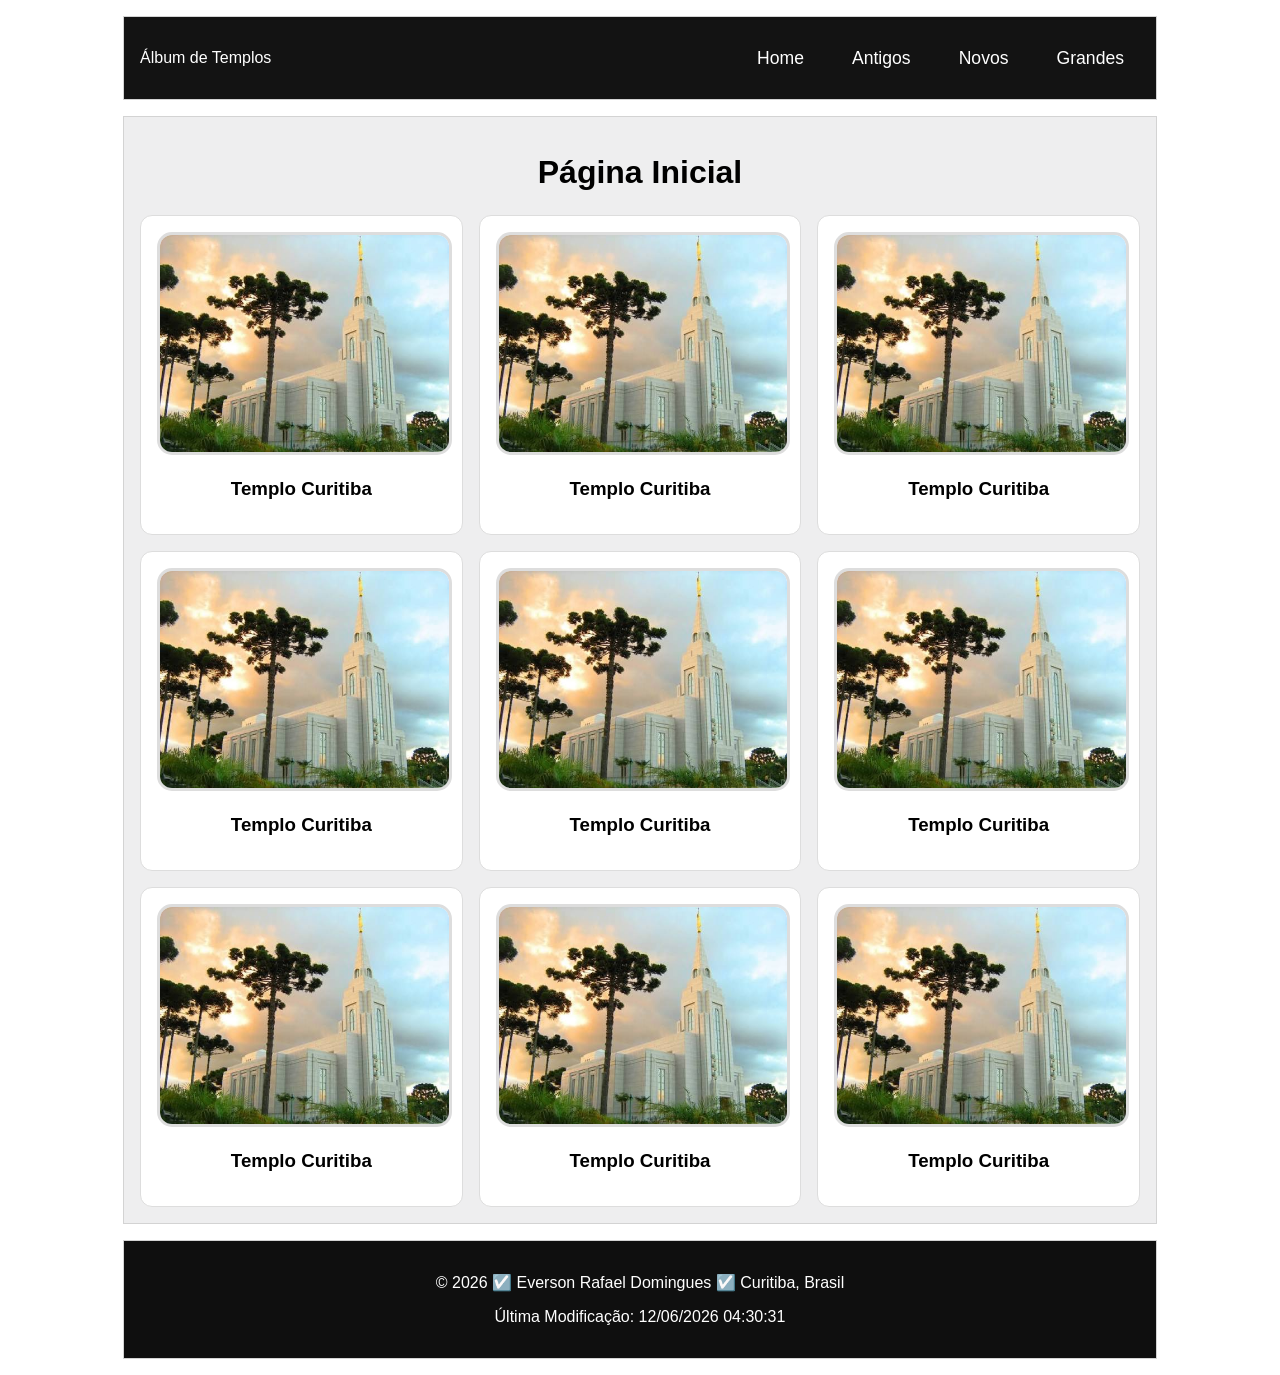
==== templos.html @ 7e9fda85 "Criado a pagina de templos (HTML, 2 CSS e JS)" ====
<!DOCTYPE html>
<html lang="pt-BR">
<head>
    <meta charset="UTF-8">
    <meta name="viewport" content="width=device-width, initial-scale=1.0">
    <title>Álbum de Templos</title>
    <meta name="description" content="Nova página HTML para a S02 Album de Templos, aplicando todas as configurações de HTML, os dois CSS para exibir pequeno e grande e o arquivo JS.">
    <meta name="author" content="Everson Domingues">
    <link rel="preconnect" href="https://fonts.googleapis.com">
    <link rel="preconnect" href="https://fonts.gstatic.com" crossorigin>
    <link href="https://fonts.googleapis.com/css2?family=Roboto:ital,wght@0,100..900;1,100..900&display=swap" rel="stylesheet">
    <link rel="stylesheet" href="./estilos/templos.css">
    <link rel="stylesheet" href="./estilos/templos-grandes.css">
    <script src="scripts/templos.js" defer></script>
</head>
<body>
    <header>
        <div class="header-top">
            <p>Álbum de Templos</p>
            <button id="btn-menu" aria-label="Abrir Menu">☰</button>
        </div>
        <nav id="menu">
            <a href="#">Home</a>
            <a href="#">Antigos</a>
            <a href="#">Novos</a>
            <a href="#">Grandes</a>
        </nav>
    </header>
    <main>
        <h1>Página Inicial</h1>
        <section><img src="./imagens/templo.jpg" alt="Templo Curitiba"><h3>Templo Curitiba</h3></section>
        <section><img src="./imagens/templo.jpg" alt="Templo Curitiba"><h3>Templo Curitiba</h3></section>
        <section><img src="./imagens/templo.jpg" alt="Templo Curitiba"><h3>Templo Curitiba</h3></section>
        <section><img src="./imagens/templo.jpg" alt="Templo Curitiba"><h3>Templo Curitiba</h3></section>
        <section><img src="./imagens/templo.jpg" alt="Templo Curitiba"><h3>Templo Curitiba</h3></section>
        <section><img src="./imagens/templo.jpg" alt="Templo Curitiba"><h3>Templo Curitiba</h3></section>
        <section><img src="./imagens/templo.jpg" alt="Templo Curitiba"><h3>Templo Curitiba</h3></section>
        <section><img src="./imagens/templo.jpg" alt="Templo Curitiba"><h3>Templo Curitiba</h3></section>
        <section><img src="./imagens/templo.jpg" alt="Templo Curitiba"><h3>Templo Curitiba</h3></section>
    </main>

    <footer>
         <p>&copy; <span id="anoatual"></span> ☑️ Everson Rafael Domingues ☑️ Curitiba, Brasil </p>
         <p id="ultimaModificacao"></p>
    </footer>
</body>
</html>
---- estilos/templos.css ----
body {
  font-family: 'R', sans-serif;
  margin: 0;
  padding: 0;
}

header, main, footer {
  max-width: 640px;
  margin: 1rem auto;
  border: 1px solid lightgray;
  padding: 1rem;
  background-color: rgb(238, 238, 239);
}

header {
  background-color: black;
  color: #fff;
  text-align: center;
}

.header-top {
  display: flex;
  justify-content: space-between;
  align-items: center;
}


#btn-menu {
  background: none;
  border: none;
  font-size: 2rem;
  cursor: pointer;
  padding: 0.2rem 0.5rem;
  color: #fff;
}


nav {
  display: none;
  flex-direction: column;
  gap: 0.2rem;
  margin-top: 1rem;
}

nav.open {
  display: flex;
}

nav a {
  text-decoration: none;
  color: #ffffff;
  padding: 0.75rem 1rem;
  background-color: transparent;
  text-align: center;
  font-size: 1.1rem;
  border-radius: 6px;
}

nav a:hover {
  background-color: rgba(255, 255, 255, 0.15);
  color: #ffffff;
}

main {
  display: grid;
  grid-template-columns: 1fr;
  grid-gap: 1rem;
}

main h1 {
  grid-column: 1 / -1;
  text-align: center;
  margin-bottom: 0.5rem;
}

section {
  padding: 1rem;
  background-color: #fff;
  border-radius: 12px;
  border: 1px solid #ddd;
  text-align: center;
  
}

section img {
  width: 100%;
  height: auto;
  border: #ddd solid;
  border-radius: 15px;
  
}

footer {
  padding: 1rem;
  background-color: #0f0f0f;
  color: #ffffff;
  text-align: center;
}
---- estilos/templos-grandes.css ----
@media screen and (min-width: 800px) {
  header, main, footer {
    max-width: 1000px;
  }

  header {
    background-color: #131313;
    color: #fff;
    display: flex;
    justify-content: space-between;
    align-items: center;
    flex-wrap: wrap;
  }

   #btn-menu {
    display: none;
  }

   nav {
    display: flex !important;
    flex-direction: row;
    gap: 1rem;
    margin-top: 0;
  }

  nav a {
    background-color: transparent;
    color: #fff;
    border: none;
    font-weight: 500;
  }

  nav a:hover {
    text-decoration: underline;
  }

   main {
    grid-template-columns: repeat(3, 1fr);
  }

    main h1 {
    grid-column: 1 / -1;
    text-align: center;
    margin-bottom: 0.5rem;
  }
}
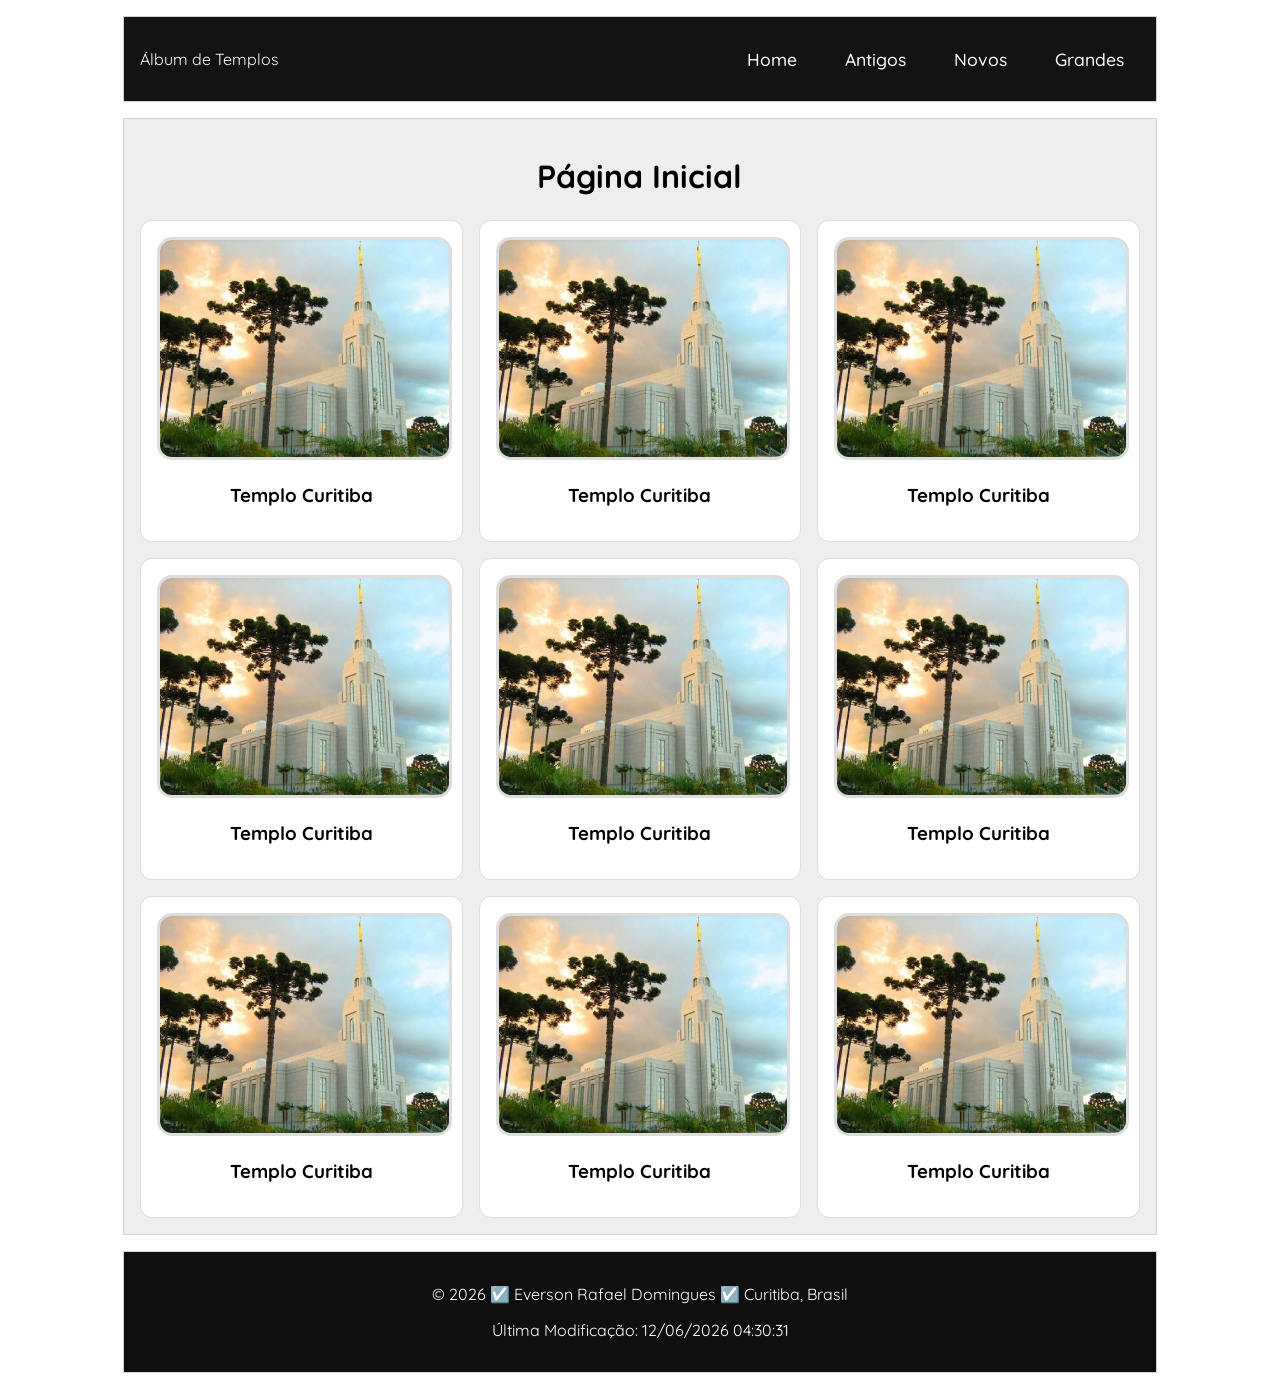
==== commit fd325dd6: "Atualizado a fonte para Quicksand" ====
--- a/templos.html
+++ b/templos.html
@@ -8,7 +8,7 @@
     <meta name="author" content="Everson Domingues">
     <link rel="preconnect" href="https://fonts.googleapis.com">
     <link rel="preconnect" href="https://fonts.gstatic.com" crossorigin>
-    <link href="https://fonts.googleapis.com/css2?family=Roboto:ital,wght@0,100..900;1,100..900&display=swap" rel="stylesheet">
+    <link href="https://fonts.googleapis.com/css2?family=Quicksand:ital,wght@0,100..900;1,100..900&display=swap" rel="stylesheet">
     <link rel="stylesheet" href="./estilos/templos.css">
     <link rel="stylesheet" href="./estilos/templos-grandes.css">
     <script src="scripts/templos.js" defer></script>
--- a/estilos/templos.css
+++ b/estilos/templos.css
@@ -1,5 +1,5 @@
 body {
-  font-family: 'R', sans-serif;
+  font-family: 'Quicksand', sans-serif;
   margin: 0;
   padding: 0;
 }
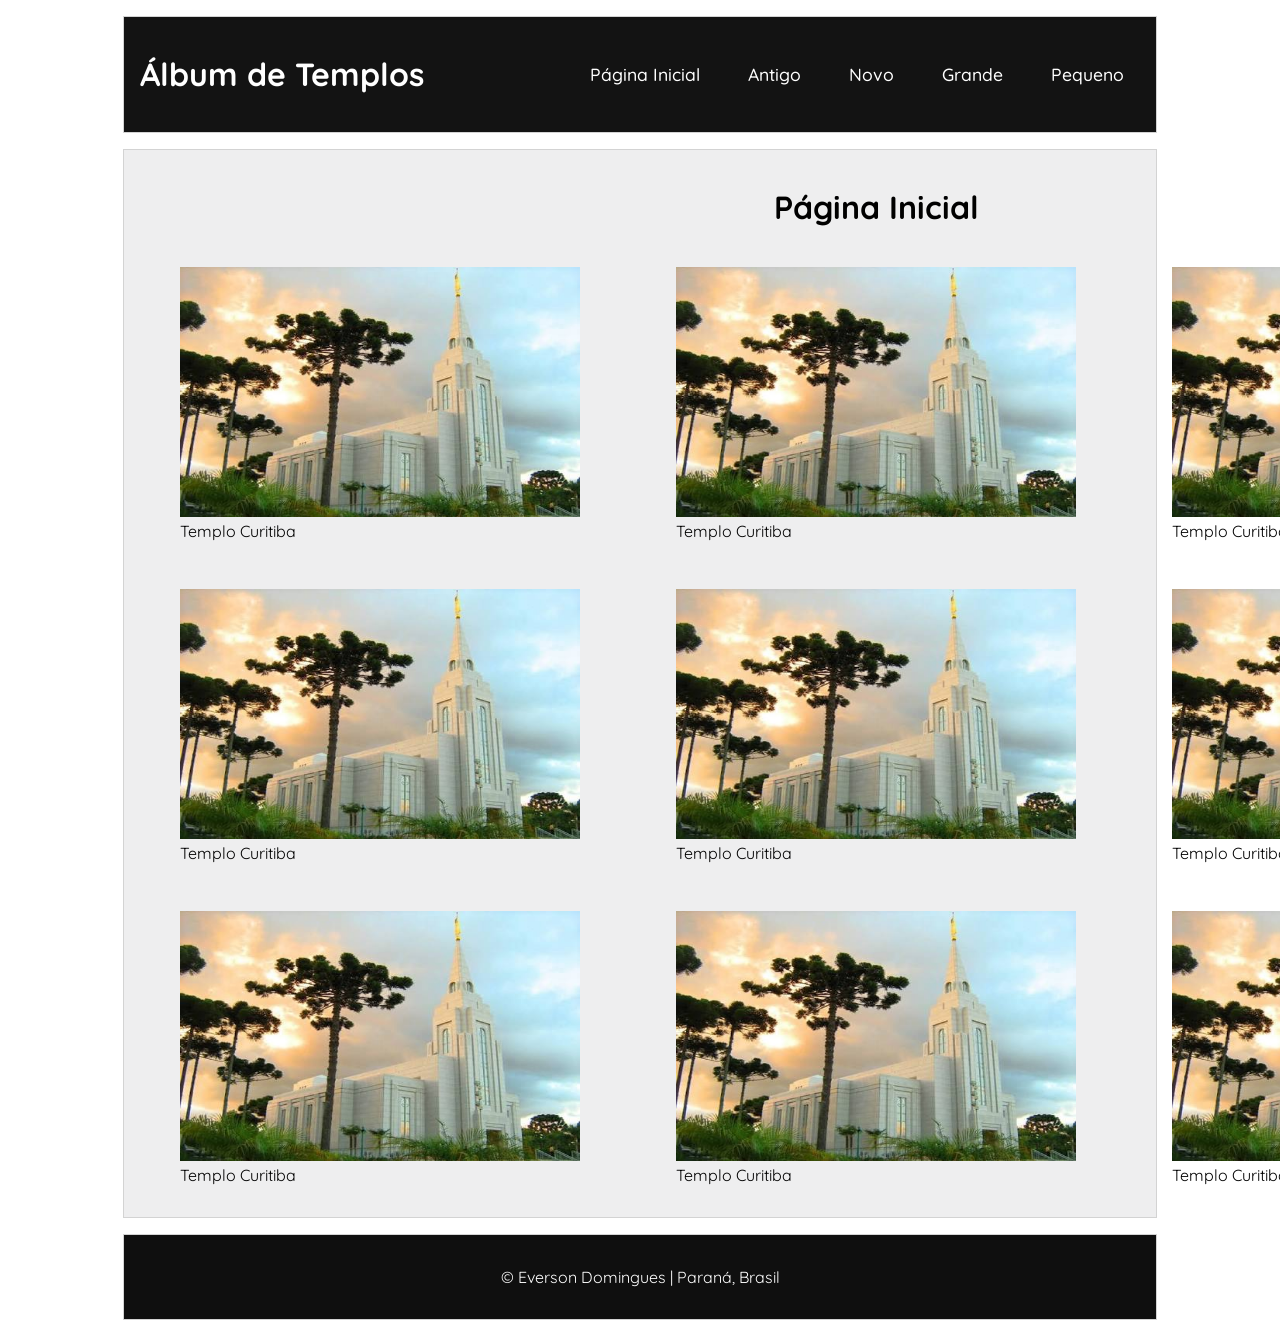
==== commit 9c20c4a3: "Atualizado Validação HTML W3C" ====
--- a/templos.html
+++ b/templos.html
@@ -4,44 +4,80 @@
     <meta charset="UTF-8">
     <meta name="viewport" content="width=device-width, initial-scale=1.0">
     <title>Álbum de Templos</title>
-    <meta name="description" content="Nova página HTML para a S02 Album de Templos, aplicando todas as configurações de HTML, os dois CSS para exibir pequeno e grande e o arquivo JS.">
+    <meta name="description" content="Página de Álbum de Templos responsiva para o curso WDD 131.">
     <meta name="author" content="Everson Domingues">
+    
+   
     <link rel="preconnect" href="https://fonts.googleapis.com">
     <link rel="preconnect" href="https://fonts.gstatic.com" crossorigin>
-    <link href="https://fonts.googleapis.com/css2?family=Quicksand:ital,wght@0,100..900;1,100..900&display=swap" rel="stylesheet">
-    <link rel="stylesheet" href="./estilos/templos.css">
-    <link rel="stylesheet" href="./estilos/templos-grandes.css">
+    <link href="https://fonts.googleapis.com/css2?family=Quicksand:wght@300..700&display=swap" rel="stylesheet">
+    
+    
+    <link rel="stylesheet" href="estilos/templos.css">
+    <link rel="stylesheet" href="estilos/templos-grandes.css">
+    
+    
     <script src="scripts/templos.js" defer></script>
 </head>
 <body>
     <header>
         <div class="header-top">
-            <p>Álbum de Templos</p>
+            <h1>Álbum de Templos</h1>
             <button id="btn-menu" aria-label="Abrir Menu">☰</button>
         </div>
         <nav id="menu">
-            <a href="#">Home</a>
-            <a href="#">Antigos</a>
-            <a href="#">Novos</a>
-            <a href="#">Grandes</a>
+            <a href="#">Página Inicial</a>
+            <a href="#">Antigo</a>
+            <a href="#">Novo</a>
+            <a href="#">Grande</a>
+            <a href="#">Pequeno</a>
         </nav>
     </header>
+
     <main>
         <h1>Página Inicial</h1>
-        <section><img src="./imagens/templo.jpg" alt="Templo Curitiba"><h3>Templo Curitiba</h3></section>
-        <section><img src="./imagens/templo.jpg" alt="Templo Curitiba"><h3>Templo Curitiba</h3></section>
-        <section><img src="./imagens/templo.jpg" alt="Templo Curitiba"><h3>Templo Curitiba</h3></section>
-        <section><img src="./imagens/templo.jpg" alt="Templo Curitiba"><h3>Templo Curitiba</h3></section>
-        <section><img src="./imagens/templo.jpg" alt="Templo Curitiba"><h3>Templo Curitiba</h3></section>
-        <section><img src="./imagens/templo.jpg" alt="Templo Curitiba"><h3>Templo Curitiba</h3></section>
-        <section><img src="./imagens/templo.jpg" alt="Templo Curitiba"><h3>Templo Curitiba</h3></section>
-        <section><img src="./imagens/templo.jpg" alt="Templo Curitiba"><h3>Templo Curitiba</h3></section>
-        <section><img src="./imagens/templo.jpg" alt="Templo Curitiba"><h3>Templo Curitiba</h3></section>
+
+        <figure>
+            <img src="imagens/templo.jpg" alt="Templo Curitiba" width="400" height="250">
+            <figcaption>Templo Curitiba</figcaption>
+        </figure>
+        <figure>
+            <img src="imagens/templo.jpg" alt="Templo Curitiba" width="400" height="250">
+            <figcaption>Templo Curitiba</figcaption>
+        </figure>
+        <figure>
+            <img src="imagens/templo.jpg" alt="Templo Curitiba" width="400" height="250">
+            <figcaption>Templo Curitiba</figcaption>
+        </figure>
+        <figure>
+            <img src="imagens/templo.jpg" alt="Templo Curitiba" width="400" height="250">
+            <figcaption>Templo Curitiba</figcaption>
+        </figure>
+        <figure>
+            <img src="imagens/templo.jpg" alt="Templo Curitiba" width="400" height="250">
+            <figcaption>Templo Curitiba</figcaption>
+        </figure>
+        <figure>
+            <img src="imagens/templo.jpg" alt="Templo Curitiba" width="400" height="250">
+            <figcaption>Templo Curitiba</figcaption>
+        </figure>
+        <figure>
+            <img src="imagens/templo.jpg" alt="Templo Curitiba" width="400" height="250">
+            <figcaption>Templo Curitiba</figcaption>
+        </figure>
+        <figure>
+            <img src="imagens/templo.jpg" alt="Templo Curitiba" width="400" height="250">
+            <figcaption>Templo Curitiba</figcaption>
+        </figure>
+        <figure>
+            <img src="imagens/templo.jpg" alt="Templo Curitiba" width="400" height="250">
+            <figcaption>Templo Curitiba</figcaption>
+        </figure>
     </main>
 
     <footer>
-         <p>&copy; <span id="anoatual"></span> ☑️ Everson Rafael Domingues ☑️ Curitiba, Brasil </p>
-         <p id="ultimaModificacao"></p>
+        <p>&copy; <span id="currentyear"></span> Everson Domingues | Paraná, Brasil</p>
+        <p id="lastModified"></p>
     </footer>
 </body>
 </html>
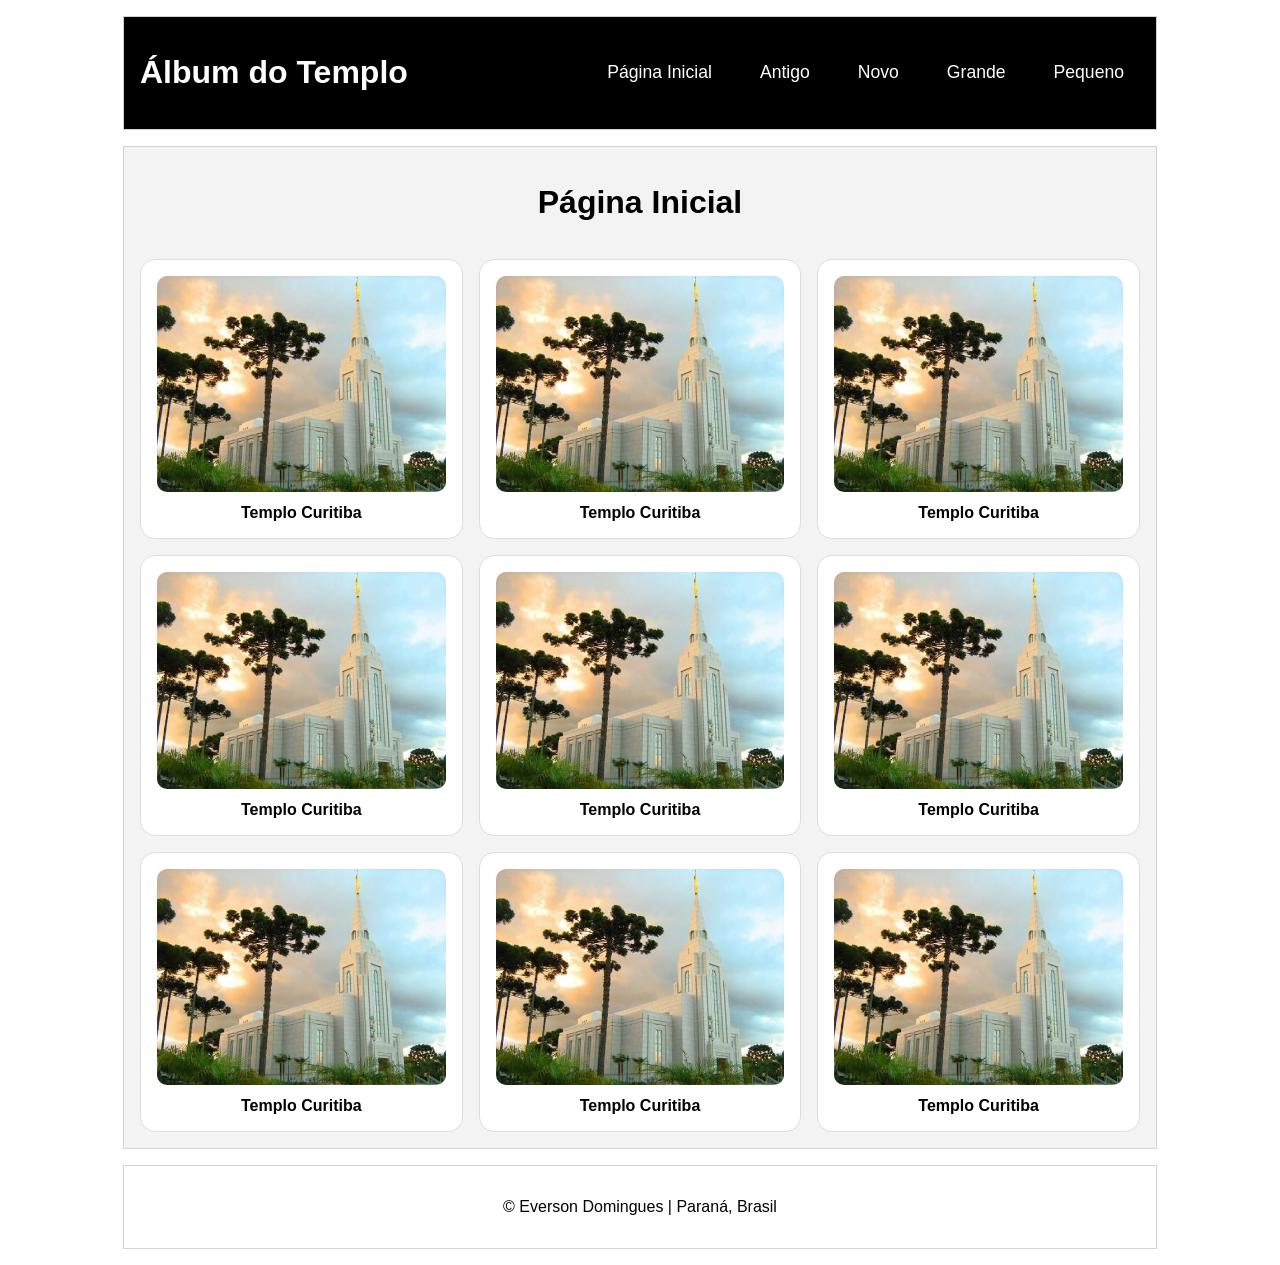
==== commit adcaa954: "Atualizado as cores e o Menu com as Nav" ====
--- a/templos.html
+++ b/templos.html
@@ -3,26 +3,20 @@
 <head>
     <meta charset="UTF-8">
     <meta name="viewport" content="width=device-width, initial-scale=1.0">
-    <title>Álbum de Templos</title>
-    <meta name="description" content="Página de Álbum de Templos responsiva para o curso WDD 131.">
+    <title>Álbum do Templo</title>
+    <meta name="description" content="Nova página HTML para a S02 Album de Templos.">
     <meta name="author" content="Everson Domingues">
-    
-   
     <link rel="preconnect" href="https://fonts.googleapis.com">
     <link rel="preconnect" href="https://fonts.gstatic.com" crossorigin>
-    <link href="https://fonts.googleapis.com/css2?family=Quicksand:wght@300..700&display=swap" rel="stylesheet">
-    
-    
-    <link rel="stylesheet" href="estilos/templos.css">
-    <link rel="stylesheet" href="estilos/templos-grandes.css">
-    
-    
+    <link href="https://fonts.googleapis.com/css2?family=Roboto:ital,wght@0,100..900;1,100..900&display=swap" rel="stylesheet">
+    <link rel="stylesheet" href="./estilos/templos.css">
+    <link rel="stylesheet" href="./estilos/templos-grandes.css">
     <script src="scripts/templos.js" defer></script>
 </head>
 <body>
     <header>
         <div class="header-top">
-            <h1>Álbum de Templos</h1>
+            <h1>Álbum do Templo</h1>
             <button id="btn-menu" aria-label="Abrir Menu">☰</button>
         </div>
         <nav id="menu">
@@ -36,43 +30,15 @@
 
     <main>
         <h1>Página Inicial</h1>
-
-        <figure>
-            <img src="imagens/templo.jpg" alt="Templo Curitiba" width="400" height="250">
-            <figcaption>Templo Curitiba</figcaption>
-        </figure>
-        <figure>
-            <img src="imagens/templo.jpg" alt="Templo Curitiba" width="400" height="250">
-            <figcaption>Templo Curitiba</figcaption>
-        </figure>
-        <figure>
-            <img src="imagens/templo.jpg" alt="Templo Curitiba" width="400" height="250">
-            <figcaption>Templo Curitiba</figcaption>
-        </figure>
-        <figure>
-            <img src="imagens/templo.jpg" alt="Templo Curitiba" width="400" height="250">
-            <figcaption>Templo Curitiba</figcaption>
-        </figure>
-        <figure>
-            <img src="imagens/templo.jpg" alt="Templo Curitiba" width="400" height="250">
-            <figcaption>Templo Curitiba</figcaption>
-        </figure>
-        <figure>
-            <img src="imagens/templo.jpg" alt="Templo Curitiba" width="400" height="250">
-            <figcaption>Templo Curitiba</figcaption>
-        </figure>
-        <figure>
-            <img src="imagens/templo.jpg" alt="Templo Curitiba" width="400" height="250">
-            <figcaption>Templo Curitiba</figcaption>
-        </figure>
-        <figure>
-            <img src="imagens/templo.jpg" alt="Templo Curitiba" width="400" height="250">
-            <figcaption>Templo Curitiba</figcaption>
-        </figure>
-        <figure>
-            <img src="imagens/templo.jpg" alt="Templo Curitiba" width="400" height="250">
-            <figcaption>Templo Curitiba</figcaption>
-        </figure>
+        <figure><img src="./imagens/templo.jpg" alt="Templo Curitiba"><figcaption>Templo Curitiba</figcaption></figure>
+        <figure><img src="./imagens/templo.jpg" alt="Templo Curitiba"><figcaption>Templo Curitiba</figcaption></figure>
+        <figure><img src="./imagens/templo.jpg" alt="Templo Curitiba"><figcaption>Templo Curitiba</figcaption></figure>
+        <figure><img src="./imagens/templo.jpg" alt="Templo Curitiba"><figcaption>Templo Curitiba</figcaption></figure>
+        <figure><img src="./imagens/templo.jpg" alt="Templo Curitiba"><figcaption>Templo Curitiba</figcaption></figure>
+        <figure><img src="./imagens/templo.jpg" alt="Templo Curitiba"><figcaption>Templo Curitiba</figcaption></figure>
+        <figure><img src="./imagens/templo.jpg" alt="Templo Curitiba"><figcaption>Templo Curitiba</figcaption></figure>
+        <figure><img src="./imagens/templo.jpg" alt="Templo Curitiba"><figcaption>Templo Curitiba</figcaption></figure>
+        <figure><img src="./imagens/templo.jpg" alt="Templo Curitiba"><figcaption>Templo Curitiba</figcaption></figure>
     </main>
 
     <footer>
--- a/estilos/templos.css
+++ b/estilos/templos.css
@@ -1,5 +1,5 @@
 body {
-  font-family: 'Quicksand', sans-serif;
+  font-family: 'Roboto', sans-serif;
   margin: 0;
   padding: 0;
 }
@@ -9,21 +9,15 @@
   margin: 1rem auto;
   border: 1px solid lightgray;
   padding: 1rem;
-  background-color: rgb(238, 238, 239);
-}
-
-header {
-  background-color: black;
-  color: #fff;
-  text-align: center;
+  background-color: rgb(243, 243, 243);
 }
 
 .header-top {
   display: flex;
   justify-content: space-between;
   align-items: center;
+ 
 }
-
 
 #btn-menu {
   background: none;
@@ -31,9 +25,7 @@
   font-size: 2rem;
   cursor: pointer;
   padding: 0.2rem 0.5rem;
-  color: #fff;
 }
-
 
 nav {
   display: none;
@@ -48,7 +40,7 @@
 
 nav a {
   text-decoration: none;
-  color: #ffffff;
+  color: #000000; 
   padding: 0.75rem 1rem;
   background-color: transparent;
   text-align: center;
@@ -56,8 +48,9 @@
   border-radius: 6px;
 }
 
+
 nav a:hover {
-  background-color: rgba(255, 255, 255, 0.15);
+  background-color: rgba(13, 12, 12, 0.15);
   color: #ffffff;
 }
 
@@ -70,29 +63,31 @@
 main h1 {
   grid-column: 1 / -1;
   text-align: center;
-  margin-bottom: 0.5rem;
 }
 
-section {
+
+figure {
+  margin: 0;
   padding: 1rem;
   background-color: #fff;
-  border-radius: 12px;
   border: 1px solid #ddd;
+  border-radius: 15px;
   text-align: center;
-  
 }
 
-section img {
+figure img {
   width: 100%;
   height: auto;
-  border: #ddd solid;
-  border-radius: 15px;
-  
+  border-radius: 10px;
+}
+
+figcaption {
+  font-weight: bold;
+  margin-top: 0.5rem;
 }
 
 footer {
   padding: 1rem;
-  background-color: #0f0f0f;
-  color: #ffffff;
+  background-color: #fff;
   text-align: center;
 }
--- a/estilos/templos-grandes.css
+++ b/estilos/templos-grandes.css
@@ -1,22 +1,21 @@
-@media screen and (min-width: 800px) {
+@media screen and (min-width: 500px) {
   header, main, footer {
     max-width: 1000px;
   }
 
   header {
-    background-color: #131313;
+    background-color: #000;
     color: #fff;
     display: flex;
     justify-content: space-between;
     align-items: center;
-    flex-wrap: wrap;
   }
 
-   #btn-menu {
+  #btn-menu {
     display: none;
   }
 
-   nav {
+  nav {
     display: flex !important;
     flex-direction: row;
     gap: 1rem;
@@ -27,20 +26,13 @@
     background-color: transparent;
     color: #fff;
     border: none;
-    font-weight: 500;
   }
 
   nav a:hover {
     text-decoration: underline;
   }
 
-   main {
-    grid-template-columns: repeat(3, 1fr);
+  main {
+    grid-template-columns: 1fr 1fr 1fr;
   }
-
-    main h1 {
-    grid-column: 1 / -1;
-    text-align: center;
-    margin-bottom: 0.5rem;
-  }
-}
+}
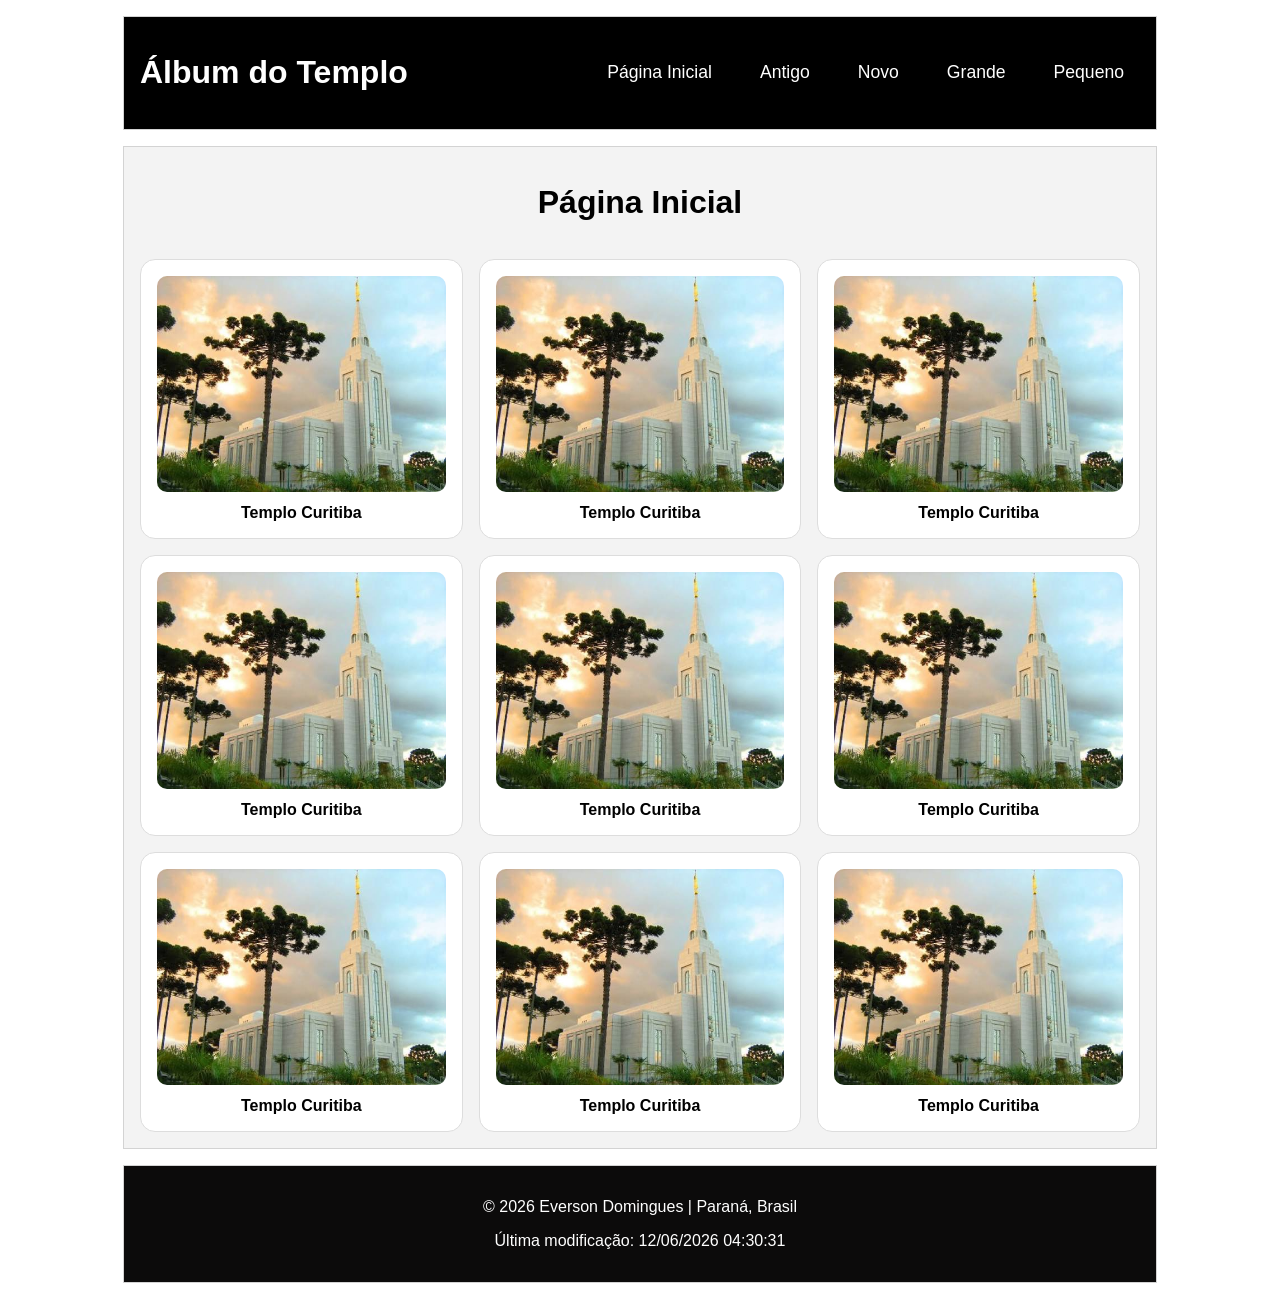
==== commit f33aba30: "Atualizado JS e corrigido o Footer" ====
--- a/templos.html
+++ b/templos.html
@@ -42,8 +42,8 @@
     </main>
 
     <footer>
-        <p>&copy; <span id="currentyear"></span> Everson Domingues | Paraná, Brasil</p>
-        <p id="lastModified"></p>
-    </footer>
+        <p>&copy; <span id="ano-atual"></span> Everson Domingues | Paraná, Brasil</p>
+        <p id="ultima-modificacao"></p>
+</footer>
 </body>
 </html>
--- a/estilos/templos.css
+++ b/estilos/templos.css
@@ -34,7 +34,7 @@
   margin-top: 1rem;
 }
 
-nav.open {
+nav.aberto {
   display: flex;
 }
 
@@ -88,6 +88,7 @@
 
 footer {
   padding: 1rem;
-  background-color: #fff;
+  color: #fff;
+  background-color: #0c0b0b;
   text-align: center;
 }
